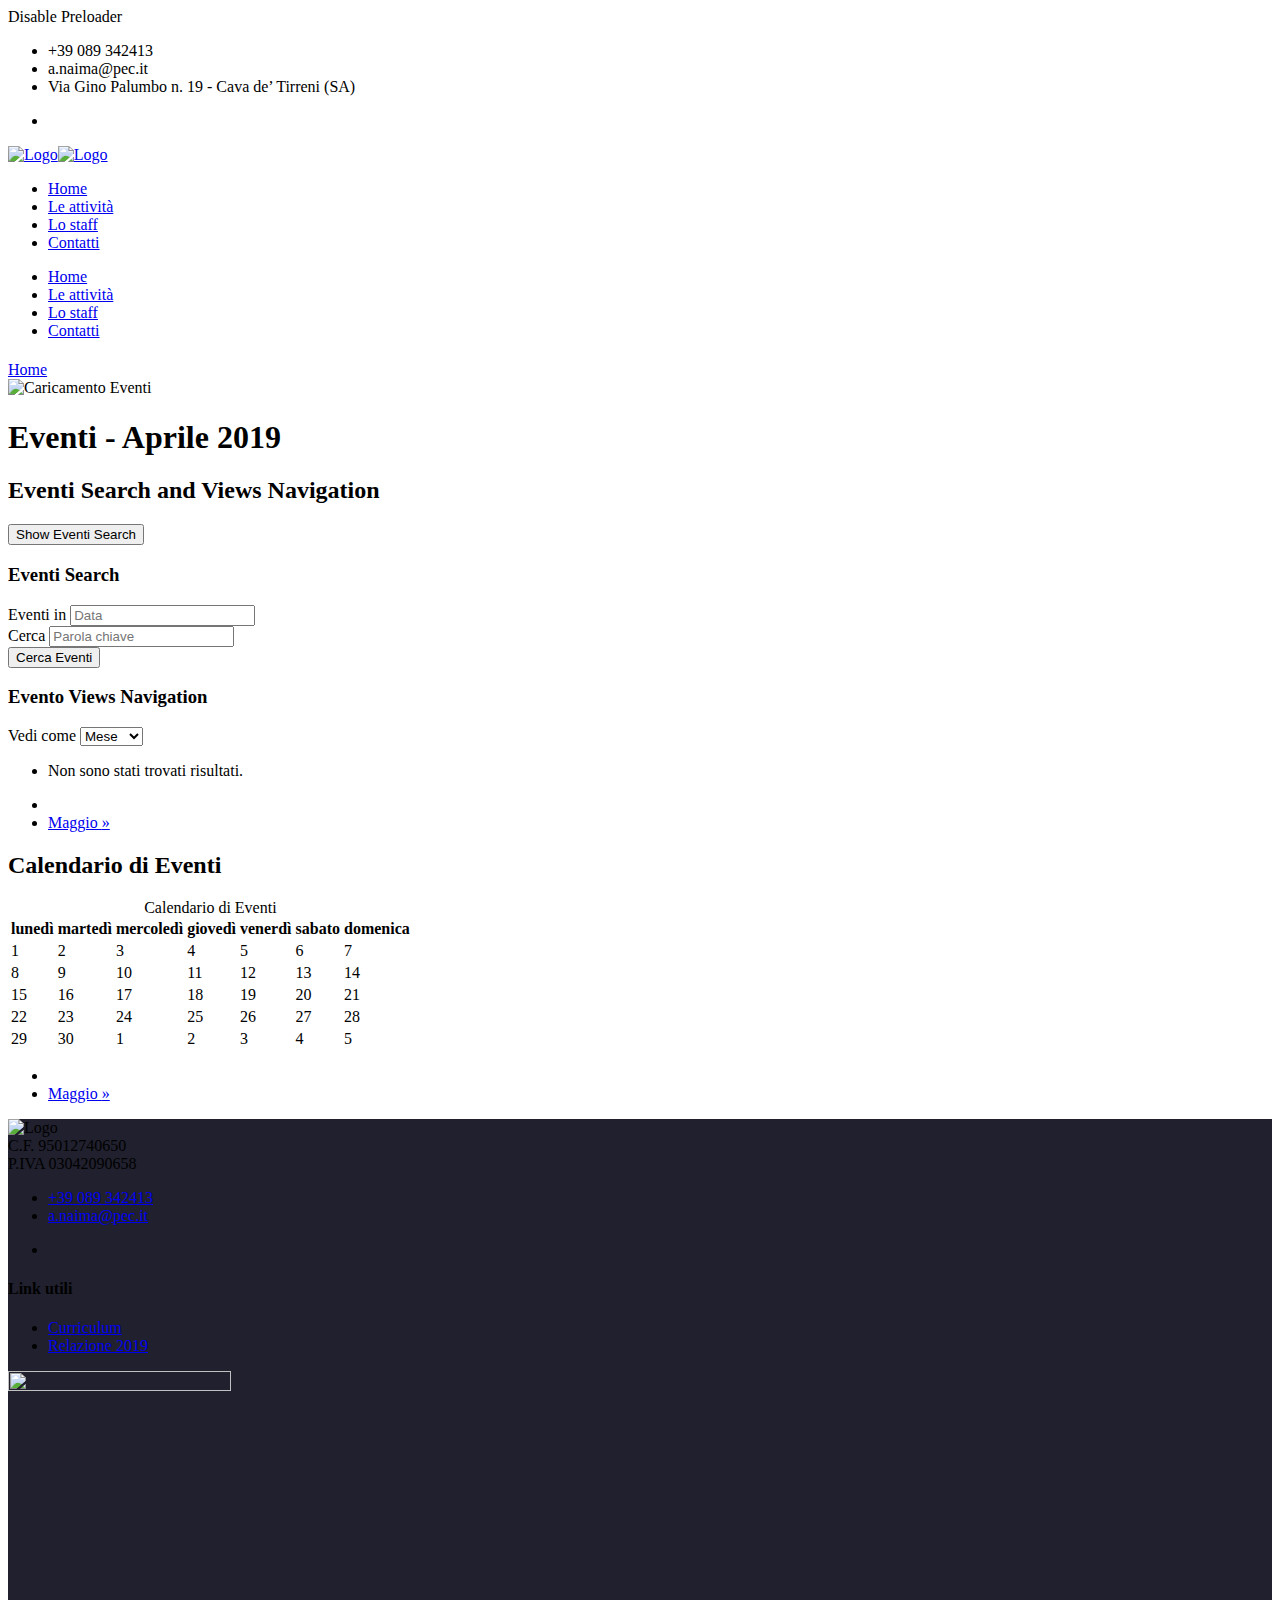
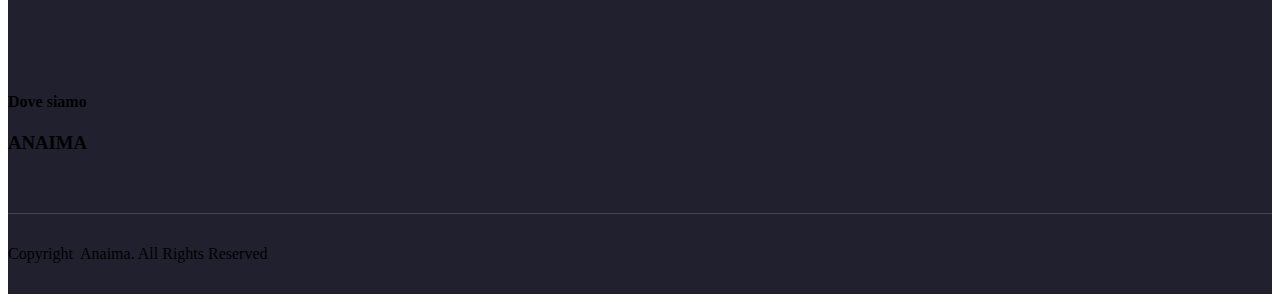
==== events/index.html @ ecd64023 "WP2Static CREATE events/index.html" ====
<!DOCTYPE html>
<html lang="it-IT" class="no-js"><head><meta charset="UTF-8"><title>Eventi – Aprile 2019 – Anaima</title><script type="application/javascript">var MascotCoreAjaxUrl = "http://anaima.it/wp-admin/admin-ajax.php"</script><meta name="viewport" content="width=device-width, initial-scale=1"><link href="http://anaima.it/wp-content/uploads/2018/04/logo-alpha.png" rel="shortcut icon"><link href="http://anaima.it/wp-content/uploads/2018/04/logo-alpha.png" rel="apple-touch-icon"><link href="http://anaima.it/wp-content/uploads/2018/04/logo-alpha.png" rel="apple-touch-icon" sizes="72x72"><link href="http://anaima.it/wp-content/uploads/2018/04/logo-alpha.png" rel="apple-touch-icon" sizes="114x114"><link href="http://anaima.it/wp-content/uploads/2018/04/logo-alpha.png" rel="apple-touch-icon" sizes="144x144"><link rel="dns-prefetch" href="http://anaima.it"><link rel="dns-prefetch" href="//fonts.googleapis.com"><link rel="dns-prefetch" href="//s.w.org"><link rel="stylesheet" id="tribe-accessibility-css-css" href="http://anaima.it/wp-content/plugins/the-events-calendar/common/src/resources/css/accessibility.min.css" type="text/css" media="all"><link rel="stylesheet" id="tribe-events-full-calendar-style-css" href="http://anaima.it/wp-content/plugins/the-events-calendar/src/resources/css/tribe-events-full.min.css" type="text/css" media="all"><link rel="stylesheet" id="tribe-events-custom-jquery-styles-css" href="http://anaima.it/wp-content/plugins/the-events-calendar/vendor/jquery/smoothness/jquery-ui-1.8.23.custom.css" type="text/css" media="all"><link rel="stylesheet" id="tribe-events-bootstrap-datepicker-css-css" href="http://anaima.it/wp-content/plugins/the-events-calendar/vendor/bootstrap-datepicker/css/bootstrap-datepicker.standalone.min.css" type="text/css" media="all"><link rel="stylesheet" id="tribe-events-calendar-style-css" href="http://anaima.it/wp-content/plugins/the-events-calendar/src/resources/css/tribe-events-theme.min.css" type="text/css" media="all"><link rel="stylesheet" id="tribe-events-calendar-full-mobile-style-css" href="http://anaima.it/wp-content/plugins/the-events-calendar/src/resources/css/tribe-events-full-mobile.min.css" type="text/css" media="only screen and (max-width: 768px)"><link rel="stylesheet" id="tribe-events-calendar-mobile-style-css" href="http://anaima.it/wp-content/plugins/the-events-calendar/src/resources/css/tribe-events-theme-mobile.min.css" type="text/css" media="only screen and (max-width: 768px)"><link rel="stylesheet" id="wp-block-library-css" href="http://anaima.it/wp-includes/css/dist/block-library/style.min.css" type="text/css" media="all"><link rel="stylesheet" id="rs-plugin-settings-css" href="http://anaima.it/wp-content/plugins/revslider/public/assets/css/settings.css" type="text/css" media="all"><style id="rs-plugin-settings-inline-css" type="text/css">
#rs-demo-id {}
</style><link rel="stylesheet" id="timetable_sf_style-css" href="http://anaima.it/wp-content/plugins/timetable/style/superfish.css" type="text/css" media="all"><link rel="stylesheet" id="timetable_gtip2_style-css" href="http://anaima.it/wp-content/plugins/timetable/style/jquery.qtip.css" type="text/css" media="all"><link rel="stylesheet" id="timetable_style-css" href="http://anaima.it/wp-content/plugins/timetable/style/style.css" type="text/css" media="all"><link rel="stylesheet" id="timetable_event_template-css" href="http://anaima.it/wp-content/plugins/timetable/style/event_template.css" type="text/css" media="all"><link rel="stylesheet" id="timetable_responsive_style-css" href="http://anaima.it/wp-content/plugins/timetable/style/responsive.css" type="text/css" media="all"><link rel="stylesheet" id="timetable_font_lato-css" href="//fonts.googleapis.com/css?family=Lato%3A400%2C700&ver=5.1.1" type="text/css" media="all"><link rel="stylesheet" id="parent-style-css" href="http://anaima.it/wp-content/themes/consulenza-wp/style.css" type="text/css" media="all"><link rel="stylesheet" id="child-style-css" href="http://anaima.it/wp-content/themes/consulenza-wp-child/style.css" type="text/css" media="all"><link rel="stylesheet" id="mediaelement-css" href="http://anaima.it/wp-includes/js/mediaelement/mediaelementplayer-legacy.min.css" type="text/css" media="all"><link rel="stylesheet" id="wp-mediaelement-css" href="http://anaima.it/wp-includes/js/mediaelement/wp-mediaelement.min.css" type="text/css" media="all"><link rel="stylesheet" id="bootstrap-css" href="http://anaima.it/wp-content/themes/consulenza-wp/assets/css/bootstrap.min.css" type="text/css" media="all"><link rel="stylesheet" id="animate-css" href="http://anaima.it/wp-content/themes/consulenza-wp/assets/css/animate.min.css" type="text/css" media="all"><link rel="stylesheet" id="font-awesome-css" href="http://anaima.it/wp-content/themes/consulenza-wp/assets/css/font-awesome.min.css" type="text/css" media="all"><link rel="stylesheet" id="font-awesome-animation-css" href="http://anaima.it/wp-content/themes/consulenza-wp/assets/css/font-awesome-animation.min.css" type="text/css" media="all"><link rel="stylesheet" id="pe-icon-7-stroke-css" href="http://anaima.it/wp-content/themes/consulenza-wp/assets/css/pe-icon-7-stroke.css" type="text/css" media="all"><link rel="stylesheet" id="icomoon-css" href="http://anaima.it/wp-content/themes/consulenza-wp/assets/fonts/icomoon/icomoon.css" type="text/css" media="all"><link rel="stylesheet" id="consulenza-google-fonts-css" href="//fonts.googleapis.com/css?family=Poppins%3A400%2C500%2C600%2C700%2C800%2C900%7CRoboto%3A400%2C500%2C700%2C900&subset=latin%2Clatin-ext&ver=5.1.1" type="text/css" media="all"><link rel="stylesheet" id="owl-carousel-css" href="http://anaima.it/wp-content/themes/consulenza-wp/assets/js/plugins/owl-carousel/assets/owl.carousel.min.css" type="text/css" media="all"><link rel="stylesheet" id="consulenza-style-main-css" href="http://anaima.it/wp-content/themes/consulenza-wp/assets/css/style-main.css" type="text/css" media="all"><link rel="stylesheet" id="consulenza-primary-theme-color-css" href="http://anaima.it/wp-content/themes/consulenza-wp/assets/css/colors/custom-theme-color.css" type="text/css" media="all"><link rel="stylesheet" id="consulenza-dynamic-style-css" href="http://anaima.it/wp-content/themes/consulenza-wp/assets/css/dynamic-style.css" type="text/css" media="all"><style id="consulenza-dynamic-style-inline-css" type="text/css">
.vc_custom_1546322205328{padding-bottom: 40px !important;background-color: #21202e !important;}.vc_custom_1543414500592{border-top-width: 1px !important;padding-top: 15px !important;padding-bottom: 15px !important;background-color: #21202e !important;border-top-color: #464551 !important;border-top-style: solid !important;}.vc_custom_1543412109478{padding-top: 0px !important;}.vc_custom_1543412119323{padding-top: 0px !important;}
</style><link rel="stylesheet" id="bsf-Defaults-css" href="http://anaima.it/wp-content/uploads/smile_fonts/Defaults/Defaults.css" type="text/css" media="all"><script type="text/javascript" src="http://anaima.it/wp-includes/js/jquery/jquery.js"></script><script type="text/javascript" src="http://anaima.it/wp-includes/js/jquery/jquery-migrate.min.js"></script><script type="text/javascript" src="http://anaima.it/wp-content/plugins/the-events-calendar/vendor/bootstrap-datepicker/js/bootstrap-datepicker.min.js"></script><script type="text/javascript" src="http://anaima.it/wp-content/plugins/the-events-calendar/vendor/jquery-resize/jquery.ba-resize.min.js"></script><script type="text/javascript" src="http://anaima.it/wp-content/plugins/the-events-calendar/vendor/jquery-placeholder/jquery.placeholder.min.js"></script><script type="text/javascript">
/* <![CDATA[ */
var tribe_js_config = {"permalink_settings":"\/%year%\/%monthnum%\/%day%\/%postname%\/","events_post_type":"tribe_events","events_base":"http:\/\/anaima.it\/events\/","debug":""};
/* ]]> */
</script><script type="text/javascript" src="http://anaima.it/wp-content/plugins/the-events-calendar/src/resources/js/tribe-events.min.js"></script><script type="text/javascript" src="http://anaima.it/wp-content/plugins/the-events-calendar/vendor/php-date-formatter/js/php-date-formatter.min.js"></script><script type="text/javascript" src="http://anaima.it/wp-content/plugins/the-events-calendar/common/vendor/momentjs/moment.min.js"></script><script type="text/javascript">
/* <![CDATA[ */
var tribe_dynamic_help_text = {"date_with_year":"Y-m-d","date_no_year":"Y-m-d","datepicker_format":"Y-m-d","datepicker_format_index":"","days":["domenica","luned\u00ec","marted\u00ec","mercoled\u00ec","gioved\u00ec","venerd\u00ec","sabato"],"daysShort":["Dom","Lun","Mar","Mer","Gio","Ven","Sab"],"months":["Gennaio","Febbraio","Marzo","Aprile","Maggio","Giugno","Luglio","Agosto","Settembre","Ottobre","Novembre","Dicembre"],"monthsShort":["Jan","Feb","Mar","Apr","Maggio","Jun","Jul","Aug","Sep","Oct","Nov","Dec"],"msgs":"[\"Questo evento \\u00e8 dalle ore %%starttime%% alle ore %%endtime%% del %%startdatewithyear%%.\",\"Questo evento inizia alle ore %%starttime%% del %%startdatewithyear%%.\",\"Questo evento \\u00e8 giornaliero del %%startdatewithyear%%.\",\"Questo evento inizia alle ore %%starttime%% del %%startdatenoyear%% e termina alle ore %%endtime%% del %%enddatewithyear%%\",\"Questo evento inizia alle ore %%starttime%% del %%startdatenoyear%% e termina il %%enddatewithyear%%\",\"Questo evento \\u00e8 giornaliero, inizia il %%startdatenoyear%% e termina il %%enddatewithyear%%.\"]"};
/* ]]> */
</script><script type="text/javascript" src="http://anaima.it/wp-content/plugins/the-events-calendar/src/resources/js/events-dynamic.min.js"></script><script type="text/javascript" src="http://anaima.it/wp-content/plugins/the-events-calendar/src/resources/js/tribe-events-bar.min.js"></script><script type="text/javascript">
/* <![CDATA[ */
var simpleLikes = {"ajaxurl":"http:\/\/anaima.it\/wp-admin\/admin-ajax.php","like":"Mi piace","unlike":"Non mi piace"};
/* ]]> */
</script><script type="text/javascript" src="http://anaima.it/wp-content/plugins/mascot-core-consulenza-wp//external-plugins/wp-post-like-system/js/simple-likes-public.js"></script><script type="text/javascript" src="http://anaima.it/wp-content/plugins/revslider/public/assets/js/jquery.themepunch.tools.min.js"></script><script type="text/javascript" src="http://anaima.it/wp-content/plugins/revslider/public/assets/js/jquery.themepunch.revolution.min.js"></script><script type="text/javascript" src="http://anaima.it/wp-content/plugins/revslider/public/assets/js/extensions/revolution.extension.actions.min.js"></script><script type="text/javascript" src="http://anaima.it/wp-content/plugins/revslider/public/assets/js/extensions/revolution.extension.carousel.min.js"></script><script type="text/javascript" src="http://anaima.it/wp-content/plugins/revslider/public/assets/js/extensions/revolution.extension.kenburn.min.js"></script><script type="text/javascript" src="http://anaima.it/wp-content/plugins/revslider/public/assets/js/extensions/revolution.extension.layeranimation.min.js"></script><script type="text/javascript" src="http://anaima.it/wp-content/plugins/revslider/public/assets/js/extensions/revolution.extension.migration.min.js"></script><script type="text/javascript" src="http://anaima.it/wp-content/plugins/revslider/public/assets/js/extensions/revolution.extension.navigation.min.js"></script><script type="text/javascript" src="http://anaima.it/wp-content/plugins/revslider/public/assets/js/extensions/revolution.extension.parallax.min.js"></script><script type="text/javascript" src="http://anaima.it/wp-content/plugins/revslider/public/assets/js/extensions/revolution.extension.slideanims.min.js"></script><script type="text/javascript" src="http://anaima.it/wp-content/plugins/revslider/public/assets/js/extensions/revolution.extension.video.min.js"></script><script type="text/javascript">
var mejsL10n = {"language":"it","strings":{"mejs.install-flash":"Stai usando un browser che non ha Flash player abilitato o installato. Attiva il tuo plugin Flash player o scarica l'ultima versione da https:\/\/get.adobe.com\/flashplayer\/","mejs.fullscreen-off":"Disattiva lo schermo intero","mejs.fullscreen-on":"Vai a tutto schermo","mejs.download-video":"Scarica il video","mejs.fullscreen":"Schermo intero","mejs.time-jump-forward":["Vai avanti di 1 secondo","Salta in avanti di %1 secondi"],"mejs.loop":"Attiva\/disattiva la riproduzione automatica","mejs.play":"Play","mejs.pause":"Pausa","mejs.close":"Chiudi","mejs.time-slider":"Time Slider","mejs.time-help-text":"Usa i tasti freccia sinistra\/destra per avanzare di un secondo, su\/gi\u00f9 per avanzare di 10 secondi.","mejs.time-skip-back":["Torna indietro di 1 secondo","Vai indietro di %1 secondi"],"mejs.captions-subtitles":"Didascalie\/Sottotitoli","mejs.captions-chapters":"Capitoli","mejs.none":"Nessuna","mejs.mute-toggle":"Cambia il muto","mejs.volume-help-text":"Usa i tasti freccia su\/gi\u00f9 per aumentare o diminuire il volume.","mejs.unmute":"Togli il muto","mejs.mute":"Muto","mejs.volume-slider":"Cursore del volume","mejs.video-player":"Video Player","mejs.audio-player":"Audio Player","mejs.ad-skip":"Salta pubblicit\u00e0","mejs.ad-skip-info":["Salta in 1 secondo","Salta in %1 secondi"],"mejs.source-chooser":"Scelta sorgente","mejs.stop":"Stop","mejs.speed-rate":"Velocit\u00e0 di riproduzione","mejs.live-broadcast":"Diretta streaming","mejs.afrikaans":"Afrikaans","mejs.albanian":"Albanese","mejs.arabic":"Arabo","mejs.belarusian":"Bielorusso","mejs.bulgarian":"Bulgaro","mejs.catalan":"Catalano","mejs.chinese":"Cinese","mejs.chinese-simplified":"Cinese (semplificato)","mejs.chinese-traditional":"Cinese (tradizionale)","mejs.croatian":"Croato","mejs.czech":"Ceco","mejs.danish":"Danese","mejs.dutch":"Olandese","mejs.english":"Inglese","mejs.estonian":"Estone","mejs.filipino":"Filippino","mejs.finnish":"Finlandese","mejs.french":"Francese","mejs.galician":"Galician","mejs.german":"Tedesco","mejs.greek":"Greco","mejs.haitian-creole":"Haitian Creole","mejs.hebrew":"Ebraico","mejs.hindi":"Hindi","mejs.hungarian":"Ungherese","mejs.icelandic":"Icelandic","mejs.indonesian":"Indonesiano","mejs.irish":"Irish","mejs.italian":"Italiano","mejs.japanese":"Giapponese","mejs.korean":"Coreano","mejs.latvian":"Lettone","mejs.lithuanian":"Lituano","mejs.macedonian":"Macedone","mejs.malay":"Malese","mejs.maltese":"Maltese","mejs.norwegian":"Norvegese","mejs.persian":"Persiano","mejs.polish":"Polacco","mejs.portuguese":"Portoghese","mejs.romanian":"Romeno","mejs.russian":"Russo","mejs.serbian":"Serbo","mejs.slovak":"Slovak","mejs.slovenian":"Sloveno","mejs.spanish":"Spagnolo","mejs.swahili":"Swahili","mejs.swedish":"Svedese","mejs.tagalog":"Tagalog","mejs.thai":"Thailandese","mejs.turkish":"Turco","mejs.ukrainian":"Ucraino","mejs.vietnamese":"Vietnamita","mejs.welsh":"Gallese","mejs.yiddish":"Yiddish"}};
</script><script type="text/javascript" src="http://anaima.it/wp-includes/js/mediaelement/mediaelement-and-player.min.js"></script><script type="text/javascript" src="http://anaima.it/wp-includes/js/mediaelement/mediaelement-migrate.min.js"></script><script type="text/javascript">
/* <![CDATA[ */
var _wpmejsSettings = {"pluginPath":"\/wp-includes\/js\/mediaelement\/","classPrefix":"mejs-","stretching":"responsive"};
/* ]]> */
</script><meta name="tec-api-version" content="v1"><meta name="tec-api-origin" content="http://anaima.it"><link rel="https://theeventscalendar.com/" href="http://anaima.it/wp-json/tribe/events/v1/"><style type="text/css">.recentcomments a{display:inline !important;padding:0 !important;margin:0 !important;}</style><script type="text/javascript">function setREVStartSize(e){									
						try{ e.c=jQuery(e.c);var i=jQuery(window).width(),t=9999,r=0,n=0,l=0,f=0,s=0,h=0;
							if(e.responsiveLevels&&(jQuery.each(e.responsiveLevels,function(e,f){f>i&&(t=r=f,l=e),i>f&&f>r&&(r=f,n=e)}),t>r&&(l=n)),f=e.gridheight[l]||e.gridheight[0]||e.gridheight,s=e.gridwidth[l]||e.gridwidth[0]||e.gridwidth,h=i/s,h=h>1?1:h,f=Math.round(h*f),"fullscreen"==e.sliderLayout){var u=(e.c.width(),jQuery(window).height());if(void 0!=e.fullScreenOffsetContainer){var c=e.fullScreenOffsetContainer.split(",");if (c) jQuery.each(c,function(e,i){u=jQuery(i).length>0?u-jQuery(i).outerHeight(!0):u}),e.fullScreenOffset.split("%").length>1&&void 0!=e.fullScreenOffset&&e.fullScreenOffset.length>0?u-=jQuery(window).height()*parseInt(e.fullScreenOffset,0)/100:void 0!=e.fullScreenOffset&&e.fullScreenOffset.length>0&&(u-=parseInt(e.fullScreenOffset,0))}f=u}else void 0!=e.minHeight&&f<e.minHeight&&(f=e.minHeight);e.c.closest(".rev_slider_wrapper").css({height:f})					
						}catch(d){console.log("Failure at Presize of Slider:"+d)}						
					};</script><noscript><style type="text/css"> .wpb_animate_when_almost_visible { opacity: 1; }</style></noscript></head><body class="archive post-type-archive post-type-archive-tribe_events tribe-no-js tribe-filter-live tm_wpb_vc_js_status_false tm-enable-navbar-scrolltofixed tm-enable-navbar-always-visible-on-scroll wpb-js-composer js-comp-ver-5.7 vc_responsive events-gridview events-archive tribe-events-style-full tribe-events-style-theme tribe-theme-parent-consulenza-wp tribe-theme-child-consulenza-wp-child page-template-page-php singular">
<div id="wrapper">
		
	
	<div id="preloader">
			<div id="spinner">
		
<div class="preloader-dot-loading">
  <div class="cssload-loading"><i></i><i></i><i></i><i></i></div>
</div>	</div>

			<div id="disable-preloader" class="btn btn-gray btn-sm">Disable Preloader</div>
					</div>
					
		<header id="header" class="header header-layout-type-header-2rows"><div class="header-top  ">
		<div class="container">
			<div class="row">
			
		<div class="col-xl-auto header-top-left align-self-center text-center text-xl-left">
				<ul class="element contact-info"><li class="contact-phone"><i class="fa fa-phone font-icon sm-display-block"></i> +39 089 342413</li>
					
<li class="contact-email"><i class="fa fa-envelope-o font-icon sm-display-block"></i> a.naima@pec.it</li>
					
<li class="contact-address"><i class="fa fa-map-o font-icon sm-display-block"></i> Via Gino Palumbo n. 19 - Cava de’ Tirreni (SA)</li>
			</ul></div>
		<div class="col-xl-auto ml-xl-auto header-top-right align-self-center text-center text-xl-right">
			<ul class="element styled-icons icon-gray icon-circled icon-xs"><li><a class="styled-icons-item" href="https://www.facebook.com/pg/assanaima" target="_blank"><i class="fa fa-facebook"></i></a></li>
		
</ul><div class="element">
</div>		</div>			</div>
		</div>
	</div>
	
			<div class="header-nav">
		<div class="header-nav-wrapper navbar-scrolltofixed green">
			<div class="menuzord-container header-nav-container green ">
				<div class="container position-relative">
					<div class="row">
						<div class="col">
														<div class="row header-nav-col-row">
								<div class="col-xs-auto align-self-center">
									
			<a class="menuzord-brand site-brand" href="http://anaima.it/">
														<img class="logo-default logo-1x" src="http://anaima.it/wp-content/uploads/2018/04/logo-alpha.png" alt="Logo"><img class="logo-default logo-2x retina" src="http://anaima.it/wp-content/uploads/2018/04/logo-alpha.png" alt="Logo"></a>								</div>
								<div class="col-xs-auto ml-auto pr-0 align-self-center">
									<nav id="top-primary-nav" class="menuzord green" data-effect="fade" data-animation="none" data-align="right"><ul id="main-nav" class="menuzord-menu"><li id="menu-item-2016" class="menu-item menu-item-type-post_type menu-item-object-page menu-item-home menu-item-2016"><a title="Home" class="menu-item-link" href="http://anaima.it/"><span>Home</span></a></li>
<li id="menu-item-2461" class="menu-item menu-item-type-custom menu-item-object-custom menu-item-2461"><a title="Le attività" class="menu-item-link" href="#activity"><span>Le attività</span></a></li>
<li id="menu-item-2474" class="menu-item menu-item-type-custom menu-item-object-custom menu-item-2474"><a title="Lo staff" class="menu-item-link" href="#the-team"><span>Lo staff</span></a></li>
<li id="menu-item-2476" class="menu-item menu-item-type-custom menu-item-object-custom menu-item-2476"><a title="Contatti" class="menu-item-link" href="#footer"><span>Contatti</span></a></li>
</ul></nav></div>
								<div class="col-xs-auto pl-0 align-self-center">
									<ul class="list-inline nav-side-icon-list"></ul></div>
							</div>
							<div class="row d-block d-xl-none">
								<div class="col-12">
									<nav id="top-primary-nav-clone" class="menuzord d-block d-xl-none green" data-effect="fade" data-animation="none" data-align="right"><ul id="main-nav-clone" class="menuzord-menu"><li class="menu-item menu-item-type-post_type menu-item-object-page menu-item-home menu-item-2016"><a title="Home" class="menu-item-link" href="http://anaima.it/"><span>Home</span></a></li>
<li class="menu-item menu-item-type-custom menu-item-object-custom menu-item-2461"><a title="Le attività" class="menu-item-link" href="#activity"><span>Le attività</span></a></li>
<li class="menu-item menu-item-type-custom menu-item-object-custom menu-item-2474"><a title="Lo staff" class="menu-item-link" href="#the-team"><span>Lo staff</span></a></li>
<li class="menu-item menu-item-type-custom menu-item-object-custom menu-item-2476"><a title="Contatti" class="menu-item-link" href="#footer"><span>Contatti</span></a></li>
</ul></nav></div>
							</div>
													</div>
					</div>
				</div>
			</div>
		</div>
	</div>
		
			</header><div class="top-sliders-container">
		
				
			</div>
		
		<div class="main-content">
		

<section class="page-title tm-page-title text-center text-default layer-overlay overlay-dark-8 page-title-standard" style=" "><div class="container padding-medium">
				<div class="row">
  <div class="col-md-12 sm-text-center title-content">
		
	<h1 class="title" style=""></h1>

		<nav role="navigation" aria-label="Breadcrumbs" class="breadcrumb-trail breadcrumbs"><div class="breadcrumbs"><span itemscope itemtype="http://schema.org/ListItem" class="trail-item trail-begin"><a href="http://anaima.it" rel="home"><span>Home</span></a></span> <span><i class="fa fa-angle-right"></i></span> <span itemscope itemtype="http://schema.org/ListItem" class="trail-item trail-end active"><span></span></span></div></nav></div>
</div>			</div>
</section><section><div class="container">
		
		<div class="row">
  <div class="col-md-12 main-content-area">
		<div id="page-0" class="post-0 page type-page status-draft hentry">
	<div class="entry-content">
		<div class="page-content">
									<div id="tribe-events" class="tribe-no-js" data-live_ajax="1" data-datepicker_format="" data-category="" data-featured=""><div class="tribe-events-before-html"></div><span class="tribe-events-ajax-loading"><img class="tribe-events-spinner-medium" src="http://anaima.it/wp-content/plugins/the-events-calendar/src/resources/images/tribe-loading.gif" alt="Caricamento Eventi"></span><div id="tribe-events-content-wrapper" class="tribe-clearfix"><input type="hidden" id="tribe-events-list-hash" value=""><div class="tribe-events-title-bar">

	
		<h1 class="tribe-events-page-title">Eventi - Aprile 2019</h1>
	
</div>


<div id="tribe-events-bar">

	<h2 class="tribe-events-visuallyhidden">Eventi Search and Views Navigation</h2>

	<form id="tribe-bar-form" class="tribe-clearfix tribe-events-bar--has-filters tribe-events-bar--has-views" name="tribe-bar-form" method="post" action="http://anaima.it/events?post_type=tribe_events&eventDisplay=default">

					<div id="tribe-bar-filters-wrap">

				<button id="tribe-bar-collapse-toggle" aria-expanded="false" type="button" aria-controls="tribe-bar-filters" data-label-hidden="Show Eventi Search" data-label-shown="Hide Eventi Search">
					<span class="tribe-bar-toggle-text">
						Show Eventi Search					</span>
					<span class="tribe-bar-toggle-arrow"></span>
				</button>

				<div id="tribe-bar-filters" class="tribe-bar-filters" aria-hidden="true">
					<div class="tribe-bar-filters-inner tribe-clearfix">
						<h3 class="tribe-events-visuallyhidden">Eventi Search</h3>
													<div class="tribe-bar-date-filter">
								<label class="label-tribe-bar-date" for="tribe-bar-date">Eventi in</label>
								<input type="text" name="tribe-bar-date" style="position: relative;" id="tribe-bar-date" aria-label="Search for Eventi by month. Please use the format 4 digit year hyphen 2 digit month." value="" placeholder="Data"><input type="hidden" name="tribe-bar-date-day" id="tribe-bar-date-day" class="tribe-no-param" value=""></div>
													<div class="tribe-bar-search-filter">
								<label class="label-tribe-bar-search" for="tribe-bar-search">Cerca</label>
								<input type="text" name="tribe-bar-search" id="tribe-bar-search" aria-label="Search for Eventi by Keyword." value="" placeholder="Parola chiave"></div>
												<div class="tribe-bar-submit">
							<input class="tribe-events-button tribe-no-param" type="submit" name="submit-bar" aria-label="Submit Eventi search" value="Cerca Eventi"></div>
					</div>
				</div>
			</div>

		
					<div id="tribe-bar-views" class="tribe-bar-views">
				<div class="tribe-bar-views-inner tribe-clearfix">
					<h3 class="tribe-events-visuallyhidden">Evento Views Navigation</h3>
					<label id="tribe-bar-views-label" aria-label="Visualizza come Eventi">
						Vedi come					</label>
					<select class="tribe-bar-views-select tribe-no-param" name="tribe-bar-view" aria-label="Visualizza come Eventi"><option value="http://anaima.it/events/elenco/" data-view="list">Elenco</option><option value="http://anaima.it/events/mese/" data-view="month" selected>Mese</option><option value="http://anaima.it/events/oggi/" data-view="day">Giorno</option></select></div>
			</div>
		
	</form>

</div>

<div id="tribe-events-content" class="tribe-events-month">

	
	<div class="tribe-events-notices"><ul><li>Non sono stati trovati risultati.</li></ul></div>
	
		<div id="tribe-events-header" data-title="Eventi – Aprile 2019 – Anaima" data-viewtitle="Eventi - Aprile 2019" data-view="month" data-date="2019-04" data-baseurl="http://anaima.it/events/mese/">

		
		

<nav class="tribe-events-nav-pagination" aria-label="Navigazione per mese del calendario"><ul class="tribe-events-sub-nav"><li class="tribe-events-nav-previous">
					</li>
		
		<li class="tribe-events-nav-next">
			<a data-month="2019-05" href="http://anaima.it/events/2019-05/" rel="next">Maggio <span>»</span></a>		</li>
		
	</ul></nav></div>
	
	
	
	


	<h2 class="tribe-events-visuallyhidden">Calendario di Eventi</h2>

	<table class="tribe-events-calendar"><caption class="tribe-events-visuallyhidden">Calendario di Eventi</caption>
		<thead><tr><th id="tribe-events-lunedì" title="lunedì" data-day-abbr="Lun">lunedì</th>
							<th id="tribe-events-martedì" title="martedì" data-day-abbr="Mar">martedì</th>
							<th id="tribe-events-mercoledì" title="mercoledì" data-day-abbr="Mer">mercoledì</th>
							<th id="tribe-events-giovedì" title="giovedì" data-day-abbr="Gio">giovedì</th>
							<th id="tribe-events-venerdì" title="venerdì" data-day-abbr="Ven">venerdì</th>
							<th id="tribe-events-sabato" title="sabato" data-day-abbr="Sab">sabato</th>
							<th id="tribe-events-domenica" title="domenica" data-day-abbr="Dom">domenica</th>
					</tr></thead><tbody><tr><td class="tribe-events-thismonth tribe-events-past mobile-trigger tribe-event-day-01" data-day="2019-04-01" data-tribejson='{"i18n":{"find_out_more":"Ulteriori informazioni \u00bb","for_date":"Eventi di"},"date_name":"Aprile 1"}'>
				

<div id="tribe-events-daynum-1-0">

			1	
</div>




			</td>
						
			
			<td class="tribe-events-thismonth tribe-events-past mobile-trigger tribe-event-day-02" data-day="2019-04-02" data-tribejson='{"i18n":{"find_out_more":"Ulteriori informazioni \u00bb","for_date":"Eventi di"},"date_name":"Aprile 2"}'>
				

<div id="tribe-events-daynum-2-0">

			2	
</div>




			</td>
						
			
			<td class="tribe-events-thismonth tribe-events-past mobile-trigger tribe-event-day-03" data-day="2019-04-03" data-tribejson='{"i18n":{"find_out_more":"Ulteriori informazioni \u00bb","for_date":"Eventi di"},"date_name":"Aprile 3"}'>
				

<div id="tribe-events-daynum-3-0">

			3	
</div>




			</td>
						
			
			<td class="tribe-events-thismonth tribe-events-past mobile-trigger tribe-event-day-04" data-day="2019-04-04" data-tribejson='{"i18n":{"find_out_more":"Ulteriori informazioni \u00bb","for_date":"Eventi di"},"date_name":"Aprile 4"}'>
				

<div id="tribe-events-daynum-4-0">

			4	
</div>




			</td>
						
			
			<td class="tribe-events-thismonth tribe-events-past mobile-trigger tribe-event-day-05 tribe-events-right" data-day="2019-04-05" data-tribejson='{"i18n":{"find_out_more":"Ulteriori informazioni \u00bb","for_date":"Eventi di"},"date_name":"Aprile 5"}'>
				

<div id="tribe-events-daynum-5-0">

			5	
</div>




			</td>
						
			
			<td class="tribe-events-thismonth tribe-events-past mobile-trigger tribe-event-day-06 tribe-events-right" data-day="2019-04-06" data-tribejson='{"i18n":{"find_out_more":"Ulteriori informazioni \u00bb","for_date":"Eventi di"},"date_name":"Aprile 6"}'>
				

<div id="tribe-events-daynum-6-0">

			6	
</div>




			</td>
						
			
			<td class="tribe-events-thismonth tribe-events-past mobile-trigger tribe-event-day-07 tribe-events-right" data-day="2019-04-07" data-tribejson='{"i18n":{"find_out_more":"Ulteriori informazioni \u00bb","for_date":"Eventi di"},"date_name":"Aprile 7"}'>
				

<div id="tribe-events-daynum-7-0">

			7	
</div>




			</td>
								</tr><tr><td class="tribe-events-thismonth tribe-events-past mobile-trigger tribe-event-day-08" data-day="2019-04-08" data-tribejson='{"i18n":{"find_out_more":"Ulteriori informazioni \u00bb","for_date":"Eventi di"},"date_name":"Aprile 8"}'>
				

<div id="tribe-events-daynum-8-0">

			8	
</div>




			</td>
						
			
			<td class="tribe-events-thismonth tribe-events-past mobile-trigger tribe-event-day-09" data-day="2019-04-09" data-tribejson='{"i18n":{"find_out_more":"Ulteriori informazioni \u00bb","for_date":"Eventi di"},"date_name":"Aprile 9"}'>
				

<div id="tribe-events-daynum-9-0">

			9	
</div>




			</td>
						
			
			<td class="tribe-events-thismonth tribe-events-past mobile-trigger tribe-event-day-10" data-day="2019-04-10" data-tribejson='{"i18n":{"find_out_more":"Ulteriori informazioni \u00bb","for_date":"Eventi di"},"date_name":"Aprile 10"}'>
				

<div id="tribe-events-daynum-10-0">

			10	
</div>




			</td>
						
			
			<td class="tribe-events-thismonth tribe-events-past mobile-trigger tribe-event-day-11" data-day="2019-04-11" data-tribejson='{"i18n":{"find_out_more":"Ulteriori informazioni \u00bb","for_date":"Eventi di"},"date_name":"Aprile 11"}'>
				

<div id="tribe-events-daynum-11-0">

			11	
</div>




			</td>
						
			
			<td class="tribe-events-thismonth tribe-events-past mobile-trigger tribe-event-day-12 tribe-events-right" data-day="2019-04-12" data-tribejson='{"i18n":{"find_out_more":"Ulteriori informazioni \u00bb","for_date":"Eventi di"},"date_name":"Aprile 12"}'>
				

<div id="tribe-events-daynum-12-0">

			12	
</div>




			</td>
						
			
			<td class="tribe-events-thismonth tribe-events-past mobile-trigger tribe-event-day-13 tribe-events-right" data-day="2019-04-13" data-tribejson='{"i18n":{"find_out_more":"Ulteriori informazioni \u00bb","for_date":"Eventi di"},"date_name":"Aprile 13"}'>
				

<div id="tribe-events-daynum-13-0">

			13	
</div>




			</td>
						
			
			<td class="tribe-events-thismonth tribe-events-past mobile-trigger tribe-event-day-14 tribe-events-right" data-day="2019-04-14" data-tribejson='{"i18n":{"find_out_more":"Ulteriori informazioni \u00bb","for_date":"Eventi di"},"date_name":"Aprile 14"}'>
				

<div id="tribe-events-daynum-14-0">

			14	
</div>




			</td>
								</tr><tr><td class="tribe-events-thismonth tribe-events-past mobile-trigger tribe-event-day-15" data-day="2019-04-15" data-tribejson='{"i18n":{"find_out_more":"Ulteriori informazioni \u00bb","for_date":"Eventi di"},"date_name":"Aprile 15"}'>
				

<div id="tribe-events-daynum-15-0">

			15	
</div>




			</td>
						
			
			<td class="tribe-events-thismonth tribe-events-past mobile-trigger tribe-event-day-16" data-day="2019-04-16" data-tribejson='{"i18n":{"find_out_more":"Ulteriori informazioni \u00bb","for_date":"Eventi di"},"date_name":"Aprile 16"}'>
				

<div id="tribe-events-daynum-16-0">

			16	
</div>




			</td>
						
			
			<td class="tribe-events-thismonth tribe-events-past mobile-trigger tribe-event-day-17" data-day="2019-04-17" data-tribejson='{"i18n":{"find_out_more":"Ulteriori informazioni \u00bb","for_date":"Eventi di"},"date_name":"Aprile 17"}'>
				

<div id="tribe-events-daynum-17-0">

			17	
</div>




			</td>
						
			
			<td class="tribe-events-thismonth tribe-events-past mobile-trigger tribe-event-day-18" data-day="2019-04-18" data-tribejson='{"i18n":{"find_out_more":"Ulteriori informazioni \u00bb","for_date":"Eventi di"},"date_name":"Aprile 18"}'>
				

<div id="tribe-events-daynum-18-0">

			18	
</div>




			</td>
						
			
			<td class="tribe-events-thismonth tribe-events-past mobile-trigger tribe-event-day-19 tribe-events-right" data-day="2019-04-19" data-tribejson='{"i18n":{"find_out_more":"Ulteriori informazioni \u00bb","for_date":"Eventi di"},"date_name":"Aprile 19"}'>
				

<div id="tribe-events-daynum-19-0">

			19	
</div>




			</td>
						
			
			<td class="tribe-events-thismonth tribe-events-past mobile-trigger tribe-event-day-20 tribe-events-right" data-day="2019-04-20" data-tribejson='{"i18n":{"find_out_more":"Ulteriori informazioni \u00bb","for_date":"Eventi di"},"date_name":"Aprile 20"}'>
				

<div id="tribe-events-daynum-20-0">

			20	
</div>




			</td>
						
			
			<td class="tribe-events-thismonth tribe-events-past mobile-trigger tribe-event-day-21 tribe-events-right" data-day="2019-04-21" data-tribejson='{"i18n":{"find_out_more":"Ulteriori informazioni \u00bb","for_date":"Eventi di"},"date_name":"Aprile 21"}'>
				

<div id="tribe-events-daynum-21-0">

			21	
</div>




			</td>
								</tr><tr><td class="tribe-events-thismonth tribe-events-past mobile-trigger tribe-event-day-22" data-day="2019-04-22" data-tribejson='{"i18n":{"find_out_more":"Ulteriori informazioni \u00bb","for_date":"Eventi di"},"date_name":"Aprile 22"}'>
				

<div id="tribe-events-daynum-22-0">

			22	
</div>




			</td>
						
			
			<td class="tribe-events-thismonth tribe-events-past mobile-trigger tribe-event-day-23" data-day="2019-04-23" data-tribejson='{"i18n":{"find_out_more":"Ulteriori informazioni \u00bb","for_date":"Eventi di"},"date_name":"Aprile 23"}'>
				

<div id="tribe-events-daynum-23-0">

			23	
</div>




			</td>
						
			
			<td class="tribe-events-thismonth tribe-events-past mobile-trigger tribe-event-day-24" data-day="2019-04-24" data-tribejson='{"i18n":{"find_out_more":"Ulteriori informazioni \u00bb","for_date":"Eventi di"},"date_name":"Aprile 24"}'>
				

<div id="tribe-events-daynum-24-0">

			24	
</div>




			</td>
						
			
			<td class="tribe-events-thismonth tribe-events-past mobile-trigger tribe-event-day-25" data-day="2019-04-25" data-tribejson='{"i18n":{"find_out_more":"Ulteriori informazioni \u00bb","for_date":"Eventi di"},"date_name":"Aprile 25"}'>
				

<div id="tribe-events-daynum-25-0">

			25	
</div>




			</td>
						
			
			<td class="tribe-events-thismonth tribe-events-past mobile-trigger tribe-event-day-26 tribe-events-right" data-day="2019-04-26" data-tribejson='{"i18n":{"find_out_more":"Ulteriori informazioni \u00bb","for_date":"Eventi di"},"date_name":"Aprile 26"}'>
				

<div id="tribe-events-daynum-26-0">

			26	
</div>




			</td>
						
			
			<td class="tribe-events-thismonth tribe-events-past mobile-trigger tribe-event-day-27 tribe-events-right" data-day="2019-04-27" data-tribejson='{"i18n":{"find_out_more":"Ulteriori informazioni \u00bb","for_date":"Eventi di"},"date_name":"Aprile 27"}'>
				

<div id="tribe-events-daynum-27-0">

			27	
</div>




			</td>
						
			
			<td class="tribe-events-thismonth tribe-events-past mobile-trigger tribe-event-day-28 tribe-events-right" data-day="2019-04-28" data-tribejson='{"i18n":{"find_out_more":"Ulteriori informazioni \u00bb","for_date":"Eventi di"},"date_name":"Aprile 28"}'>
				

<div id="tribe-events-daynum-28-0">

			28	
</div>




			</td>
								</tr><tr><td class="tribe-events-thismonth tribe-events-present mobile-trigger tribe-event-day-29" data-day="2019-04-29" data-tribejson='{"i18n":{"find_out_more":"Ulteriori informazioni \u00bb","for_date":"Eventi di"},"date_name":"Aprile 29"}'>
				

<div id="tribe-events-daynum-29-0">

			29	
</div>




			</td>
						
			
			<td class="tribe-events-thismonth tribe-events-future mobile-trigger tribe-event-day-30" data-day="2019-04-30" data-tribejson='{"i18n":{"find_out_more":"Ulteriori informazioni \u00bb","for_date":"Eventi di"},"date_name":"Aprile 30"}'>
				

<div id="tribe-events-daynum-30-0">

			30	
</div>




			</td>
						
			
			<td class="tribe-events-othermonth tribe-events-future mobile-trigger tribe-event-day-01" data-day="2019-05-01" data-tribejson='{"i18n":{"find_out_more":"Ulteriori informazioni \u00bb","for_date":"Eventi di"},"date_name":"Maggio 1"}'>
				

<div id="tribe-events-daynum-1-1">

			1	
</div>




			</td>
						
			
			<td class="tribe-events-othermonth tribe-events-future mobile-trigger tribe-event-day-02" data-day="2019-05-02" data-tribejson='{"i18n":{"find_out_more":"Ulteriori informazioni \u00bb","for_date":"Eventi di"},"date_name":"Maggio 2"}'>
				

<div id="tribe-events-daynum-2-1">

			2	
</div>




			</td>
						
			
			<td class="tribe-events-othermonth tribe-events-future mobile-trigger tribe-event-day-03 tribe-events-right" data-day="2019-05-03" data-tribejson='{"i18n":{"find_out_more":"Ulteriori informazioni \u00bb","for_date":"Eventi di"},"date_name":"Maggio 3"}'>
				

<div id="tribe-events-daynum-3-1">

			3	
</div>




			</td>
						
			
			<td class="tribe-events-othermonth tribe-events-future mobile-trigger tribe-event-day-04 tribe-events-right" data-day="2019-05-04" data-tribejson='{"i18n":{"find_out_more":"Ulteriori informazioni \u00bb","for_date":"Eventi di"},"date_name":"Maggio 4"}'>
				

<div id="tribe-events-daynum-4-1">

			4	
</div>




			</td>
						
			
			<td class="tribe-events-othermonth tribe-events-future mobile-trigger tribe-event-day-05 tribe-events-right" data-day="2019-05-05" data-tribejson='{"i18n":{"find_out_more":"Ulteriori informazioni \u00bb","for_date":"Eventi di"},"date_name":"Maggio 5"}'>
				

<div id="tribe-events-daynum-5-1">

			5	
</div>




			</td>
					</tr></tbody></table><div id="tribe-events-footer">

		
				

<nav class="tribe-events-nav-pagination" aria-label="Navigazione per mese del calendario"><ul class="tribe-events-sub-nav"><li class="tribe-events-nav-previous">
					</li>
		
		<li class="tribe-events-nav-next">
			<a data-month="2019-05" href="http://anaima.it/events/2019-05/" rel="next">Maggio <span>»</span></a>		</li>
		
	</ul></nav></div>
	
	
	
<script type="text/html" id="tribe_tmpl_month_mobile_day_header">
	<div class="tribe-mobile-day" data-day="[[=date]]">[[ if(has_events) { ]]
		<h3 class="tribe-mobile-day-heading">[[=i18n.for_date]] <span>[[=raw date_name]]<\/span><\/h3>[[ } ]]
	<\/div>
</script><script type="text/html" id="tribe_tmpl_month_mobile">
	<div class="tribe-events-mobile tribe-clearfix tribe-events-mobile-event-[[=eventId]][[ if(categoryClasses.length) { ]] [[= categoryClasses]][[ } ]]">
		<h4 class="summary">
			<a class="url" href="[[=permalink]]" title="[[=title]]" rel="bookmark">[[=raw title]]<\/a>
		<\/h4>

		<div class="tribe-events-event-body">
			<div class="tribe-events-event-schedule-details">
				<span class="tribe-event-date-start">[[=dateDisplay]] <\/span>
			<\/div>
			[[ if(imageSrc.length) { ]]
			<div class="tribe-events-event-image">
				<a href="[[=permalink]]" title="[[=title]]">
					<img src="[[=imageSrc]]" alt="[[=title]]" title="[[=title]]">
				<\/a>
			<\/div>
			[[ } ]]
			[[ if(excerpt.length) { ]]
			<div class="tribe-event-description"> [[=raw excerpt]] <\/div>
			[[ } ]]
			<a href="[[=permalink]]" class="tribe-events-read-more" rel="bookmark">[[=i18n.find_out_more]]<\/a>
		<\/div>
	<\/div>
</script><script type="text/html" id="tribe_tmpl_tooltip">
	<div id="tribe-events-tooltip-[[=eventId]]" class="tribe-events-tooltip">
		<h3 class="entry-title summary">[[=raw title]]<\/h3>

		<div class="tribe-events-event-body">
			<div class="tribe-event-duration">
				<abbr class="tribe-events-abbr tribe-event-date-start">[[=dateDisplay]] <\/abbr>
			<\/div>
			[[ if(imageTooltipSrc.length) { ]]
			<div class="tribe-events-event-thumb">
				<img src="[[=imageTooltipSrc]]" alt="[[=title]]" \/>
			<\/div>
			[[ } ]]
			[[ if(excerpt.length) { ]]
			<div class="tribe-event-description">[[=raw excerpt]]<\/div>
			[[ } ]]
			<span class="tribe-events-arrow"><\/span>
		<\/div>
	<\/div>
</script><script type="text/html" id="tribe_tmpl_tooltip_featured">
	<div id="tribe-events-tooltip-[[=eventId]]" class="tribe-events-tooltip tribe-event-featured">
		[[ if(imageTooltipSrc.length) { ]]
			<div class="tribe-events-event-thumb">
				<img src="[[=imageTooltipSrc]]" alt="[[=title]]" \/>
			<\/div>
		[[ } ]]

		<h3 class="entry-title summary">[[=raw title]]<\/h3>

		<div class="tribe-events-event-body">
			<div class="tribe-event-duration">
				<abbr class="tribe-events-abbr tribe-event-date-start">[[=dateDisplay]] <\/abbr>
			<\/div>

			[[ if(excerpt.length) { ]]
			<div class="tribe-event-description">[[=raw excerpt]]<\/div>
			[[ } ]]
			<span class="tribe-events-arrow"><\/span>
		<\/div>
	<\/div>
</script></div>
</div> <div class="tribe-events-after-html"></div></div>

			
						
						<div class="clearfix"></div>
		</div>
	</div>
</div>
	  </div>
</div>
			</div>
</section></div>
	 
	

			
		<footer id="footer" class="footer "><div class="footer-widget-area">
			<div class="container">
								<div class="row">
					<div class="col-md-12">
											
													<div data-vc-full-width="true" data-vc-full-width-init="false" class="vc_row wpb_row vc_row-fluid vc_custom_1546322205328 vc_row-has-fill vc-row-tm-section-padding"><div class="wpb_column vc_column_container vc_col-sm-12"><div class="vc_column-inner vc_custom_1543412109478"><div class="wpb_wrapper"><div class="vc_row wpb_row vc_inner vc_row-fluid"><div class="wpb_column vc_column_container vc_col-sm-6 vc_col-md-3"><div class="vc_column-inner"><div class="wpb_wrapper"><div class="wpb_widgetised_column wpb_content_element">
		<div class="wpb_wrapper">
			
			<div id="tm_widget_contact_info-1" class=" split-nav-menu clearfix widget widget-contact-info clearfix"><div class="tm-widget tm-widget-contact-info contact-info contact-info-style1 mb-0 contact-icon-theme-colored1">
		<div class="thumb"><img alt="Logo" src="http://127.0.0.1/wp-content/uploads/2018/04/logo-alpha.png"></div>
	
		<div class="description">C.F. 95012740650
<br>
P.IVA 03042090658</div>
	
	<ul><li class="contact-phone">
			<div class="icon"><i class="fa fa-phone"></i></div>
			<div class="text"><a href="tel:+39%20089%20342413">+39 089 342413</a></div>
		</li>
		
		
				<li class="contact-email">
			<div class="icon"><i class="fa fa-envelope"></i></div>
			<div class="text"><a href="mailto:a.naima@pec.it">a.naima@pec.it</a></div>
		</li>
		
		
		
			</ul></div></div><div id="tm_widget_social_list-1" class=" split-nav-menu clearfix widget widget-social-icons clearfix"><ul class="tm-widget tm-widget-social-list styled-icons  icon-dark  icon-rounded icon-theme-colored1 mt--15"><li><a class="social-link styled-icons-item" href="https://www.facebook.com/pg/assanaima" target="_blank"><i class="fa fa-facebook"></i></a></li>
		
</ul></div>
		</div>
	</div>
</div></div></div><div class="wpb_column vc_column_container vc_col-sm-6 vc_col-md-3"><div class="vc_column-inner"><div class="wpb_wrapper"><div class="wpb_widgetised_column wpb_content_element">
		<div class="wpb_wrapper">
			
			<div id="nav_menu-1" class=" split-nav-menu clearfix widget widget_nav_menu"><h4 class="widget-title  line-bottom-theme-colored1">Link utili</h4><div class="menu-footer-useful-links-container"><ul id="menu-footer-useful-links" class="menu"><li id="menu-item-2466" class="menu-item menu-item-type-custom menu-item-object-custom menu-item-2466"><a href="http://127.0.0.1/wp-content/uploads/2018/04/CURRICULUM-Copia-1.pdf">Curriculum</a></li>
<li id="menu-item-2467" class="menu-item menu-item-type-custom menu-item-object-custom menu-item-2467"><a href="http://127.0.0.1/wp-content/uploads/2018/04/RELAZIONE-2019-1.pdf">Relazione 2019</a></li>
</ul></div></div>
		</div>
	</div>
</div></div></div><div class="wpb_column vc_column_container vc_col-sm-6 vc_col-md-3"><div class="vc_column-inner"><div class="wpb_wrapper"><div class="wpb_widgetised_column wpb_content_element">
		<div class="wpb_wrapper">
			
			<div id="media_image-3" class="widget widget_media_image"><img width="223" height="300" src="http://anaima.it/wp-content/uploads/2018/04/b47df6aa-bdd7-4aab-93d5-07a30afb5e4f-223x300.jpg" class="image wp-image-2478  attachment-medium size-medium" alt="" style="max-width: 100%; height: auto;" srcset="http://anaima.it/wp-content/uploads/2018/04/b47df6aa-bdd7-4aab-93d5-07a30afb5e4f-223x300.jpg 223w,http://anaima.it/wp-content/uploads/2018/04/b47df6aa-bdd7-4aab-93d5-07a30afb5e4f-768x1034.jpg 768w,http://anaima.it/wp-content/uploads/2018/04/b47df6aa-bdd7-4aab-93d5-07a30afb5e4f-760x1024.jpg 760w,http://anaima.it/wp-content/uploads/2018/04/b47df6aa-bdd7-4aab-93d5-07a30afb5e4f-1100x1481.jpg 1100w,http://anaima.it/wp-content/uploads/2018/04/b47df6aa-bdd7-4aab-93d5-07a30afb5e4f.jpg 1188w" sizes="(max-width: 223px) 100vw, 223px"></div>
		</div>
	</div>
</div></div></div><div class="wpb_column vc_column_container vc_col-sm-6 vc_col-md-3"><div class="vc_column-inner"><div class="wpb_wrapper"><div class="wpb_widgetised_column wpb_content_element">
		<div class="wpb_wrapper">
			
			<div id="tm_widget_google_map-2" class="widget widget-gallery-images clearfix"><h4 class="widget-title  line-bottom-theme-colored1">Dove siamo</h4>
<div data-popupstring-id="#popupstring-8319" class="tm-widget tm-widget-google-map map-canvas autoload-map" data-mapstyle="default" data-tm-height="300" data-latlng="40.7087936,14.7040284" data-title="ANAIMA" data-zoom="14" data-marker="http://anaima.it/wp-content/themes/consulenza-wp/assets/images/map-marker1.png">
</div>
<div class="map-popupstring d-none" id="popupstring-8319">
  <div class="text-center">
	<h3>ANAIMA</h3>
	<p></p>
  </div>
</div></div>
		</div>
	</div>
</div></div></div></div></div></div></div></div><div class="vc_row-full-width vc_clearfix"></div><div data-vc-full-width="true" data-vc-full-width-init="false" class="vc_row wpb_row vc_row-fluid vc_custom_1543414500592 vc_row-has-fill vc-row-tm-section-padding"><div class="wpb_column vc_column_container vc_col-sm-12"><div class="vc_column-inner vc_custom_1543412119323"><div class="wpb_wrapper"><div class="vc_row wpb_row vc_inner vc_row-fluid"><div class="wpb_column vc_column_container vc_col-sm-12"><div class="vc_column-inner"><div class="wpb_wrapper">
	<div class="wpb_text_column wpb_content_element  text-center mb-0">
		<div class="wpb_wrapper">
			<p>Copyright  Anaima<span class="text-theme-colored1">.</span> All Rights Reserved</p>

		</div>
	</div>
</div></div></div></div></div></div></div></div><div class="vc_row-full-width vc_clearfix"></div>												
																</div>
				</div>
							</div>
		</div>
		</footer></div>

		<script>
		( function ( body ) {
			'use strict';
			body.className = body.className.replace( /\btribe-no-js\b/, 'tribe-js' );
		} )( document.body );
		</script><a class="scrollToTop" href="#"><i class="fa fa-angle-up"></i></a>
		<script> /* <![CDATA[ */var tribe_l10n_datatables = {"aria":{"sort_ascending":": attiva per ordinare la colonna in ordine crescente","sort_descending":": attiva per ordinare la colonna in ordine decrescente"},"length_menu":"Mostra voci di _MENU_","empty_table":"Nessun dato disponibile nella tabella","info":"Visualizzazione da _START_ a _END_ di _TOTAL_ voci","info_empty":"Visualizzazione da 0 a 0 di 0 voci","info_filtered":"(filtrato da _MAX_ total voci)","zero_records":"Nessun record corrispondente trovato","search":"Ricerca:","all_selected_text":"Tutti gli elementi di questa pagina sono stati selezionati. ","select_all_link":"Seleziona tutte le pagine","clear_selection":"Cancella selezione.","pagination":{"all":"Tutte","next":"Successiva","previous":"Precedente"},"select":{"rows":{"0":"","_":": %d righe selezionate","1":": 1 riga selezionata"}},"datepicker":{"dayNames":["domenica","luned\u00ec","marted\u00ec","mercoled\u00ec","gioved\u00ec","venerd\u00ec","sabato"],"dayNamesShort":["Dom","Lun","Mar","Mer","Gio","Ven","Sab"],"dayNamesMin":["D","L","M","M","G","V","S"],"monthNames":["Gennaio","Febbraio","Marzo","Aprile","Maggio","Giugno","Luglio","Agosto","Settembre","Ottobre","Novembre","Dicembre"],"monthNamesShort":["Gennaio","Febbraio","Marzo","Aprile","Maggio","Giugno","Luglio","Agosto","Settembre","Ottobre","Novembre","Dicembre"],"monthNamesMin":["Gen","Feb","Mar","Apr","Mag","Giu","Lug","Ago","Set","Ott","Nov","Dic"],"nextText":"Successivo","prevText":"Precedente","currentText":"Oggi","closeText":"Fatto","today":"Oggi","clear":"Svuota"}};var tribe_system_info = {"sysinfo_optin_nonce":"e4739fffc2","clipboard_btn_text":"Copia negli appunti","clipboard_copied_text":"Info di sistema copiate","clipboard_fail_text":"Per copiare premi \"Cmd + C\""};/* ]]> */ </script><link rel="stylesheet" id="consulenza-preloader-css" href="http://anaima.it/wp-content/themes/consulenza-wp/assets/css/preloader.css" type="text/css" media="all"><link rel="stylesheet" id="consulenza-mascot-menuzord-navigation-skin-css" href="http://anaima.it/wp-content/themes/consulenza-wp/assets/js/plugins/menuzord/css/skins/menuzord-rounded-boxed.css" type="text/css" media="all"><link rel="stylesheet" id="js_composer_front-css" href="http://anaima.it/wp-content/plugins/js_composer/assets/css/js_composer.min.css" type="text/css" media="all"><script type="text/javascript">
/* <![CDATA[ */
var TribeCalendar = {"ajaxurl":"http:\/\/anaima.it\/wp-admin\/admin-ajax.php","post_type":"tribe_events"};
/* ]]> */
</script><script type="text/javascript" src="http://anaima.it/wp-content/plugins/the-events-calendar/src/resources/js/tribe-events-ajax-calendar.min.js"></script><script type="text/javascript" src="http://anaima.it/wp-includes/js/jquery/ui/core.min.js"></script><script type="text/javascript" src="http://anaima.it/wp-includes/js/jquery/ui/widget.min.js"></script><script type="text/javascript" src="http://anaima.it/wp-includes/js/jquery/ui/tabs.min.js"></script><script type="text/javascript" src="http://anaima.it/wp-content/plugins/timetable/js/jquery.qtip.min.js"></script><script type="text/javascript" src="http://anaima.it/wp-content/plugins/timetable/js/jquery.ba-bbq.min.js"></script><script type="text/javascript" src="http://anaima.it/wp-content/plugins/timetable/js/jquery.carouFredSel-6.2.1-packed.js"></script><script type="text/javascript">
/* <![CDATA[ */
var tt_config = [];
tt_config = {"ajaxurl":"http:\/\/anaima.it\/wp-admin\/admin-ajax.php"};;
/* ]]> */
</script><script type="text/javascript" src="http://anaima.it/wp-content/plugins/timetable/js/timetable.js"></script><script type="text/javascript" src="http://anaima.it/wp-includes/js/jquery/ui/accordion.min.js"></script><script type="text/javascript" src="http://anaima.it/wp-includes/js/mediaelement/wp-mediaelement.min.js"></script><script type="text/javascript" src="http://anaima.it/wp-content/themes/consulenza-wp/assets/js/plugins/popper.min.js"></script><script type="text/javascript" src="http://anaima.it/wp-content/themes/consulenza-wp/assets/js/plugins/bootstrap.min.js"></script><script type="text/javascript" src="http://anaima.it/wp-content/themes/consulenza-wp/assets/js/plugins/menuzord/js/menuzord.js"></script><script type="text/javascript" src="http://anaima.it/wp-content/themes/consulenza-wp/assets/js/plugins/jquery.appear.js"></script><script type="text/javascript" src="http://anaima.it/wp-content/plugins/js_composer/assets/lib/bower/isotope/dist/isotope.pkgd.min.js"></script><script type="text/javascript" src="http://anaima.it/wp-includes/js/imagesloaded.min.js"></script><script type="text/javascript" src="http://anaima.it/wp-content/themes/consulenza-wp/assets/js/plugins/jquery-scrolltofixed-min.js"></script><script type="text/javascript" src="http://anaima.it/wp-content/themes/consulenza-wp/assets/js/plugins/jquery.easing.min.js"></script><script type="text/javascript" src="http://anaima.it/wp-content/themes/consulenza-wp/assets/js/plugins/jquery.fitvids.js"></script><script type="text/javascript" src="http://anaima.it/wp-content/themes/consulenza-wp/assets/js/plugins/jquery.localscroll.min.js"></script><script type="text/javascript" src="http://anaima.it/wp-content/themes/consulenza-wp/assets/js/plugins/jquery.scrollto.min.js"></script><script type="text/javascript" src="http://anaima.it/wp-content/themes/consulenza-wp/assets/js/plugins/wow.min.js"></script><script type="text/javascript" src="http://anaima.it/wp-content/themes/consulenza-wp/assets/js/custom.js"></script><script type="text/javascript" src="http://anaima.it/wp-content/plugins/js_composer/assets/js/dist/js_composer_front.min.js"></script><script type="text/javascript" src="//maps.google.com/maps/api/js?key=AIzaSyAh6VjA5IqdYdqqQ5ky4jTwKT3k8cCbPXQ&ver=5.1.1"></script><script type="text/javascript" src="http://anaima.it/wp-content/themes/consulenza-wp/assets/js/google-map-init.js"></script></body></html>
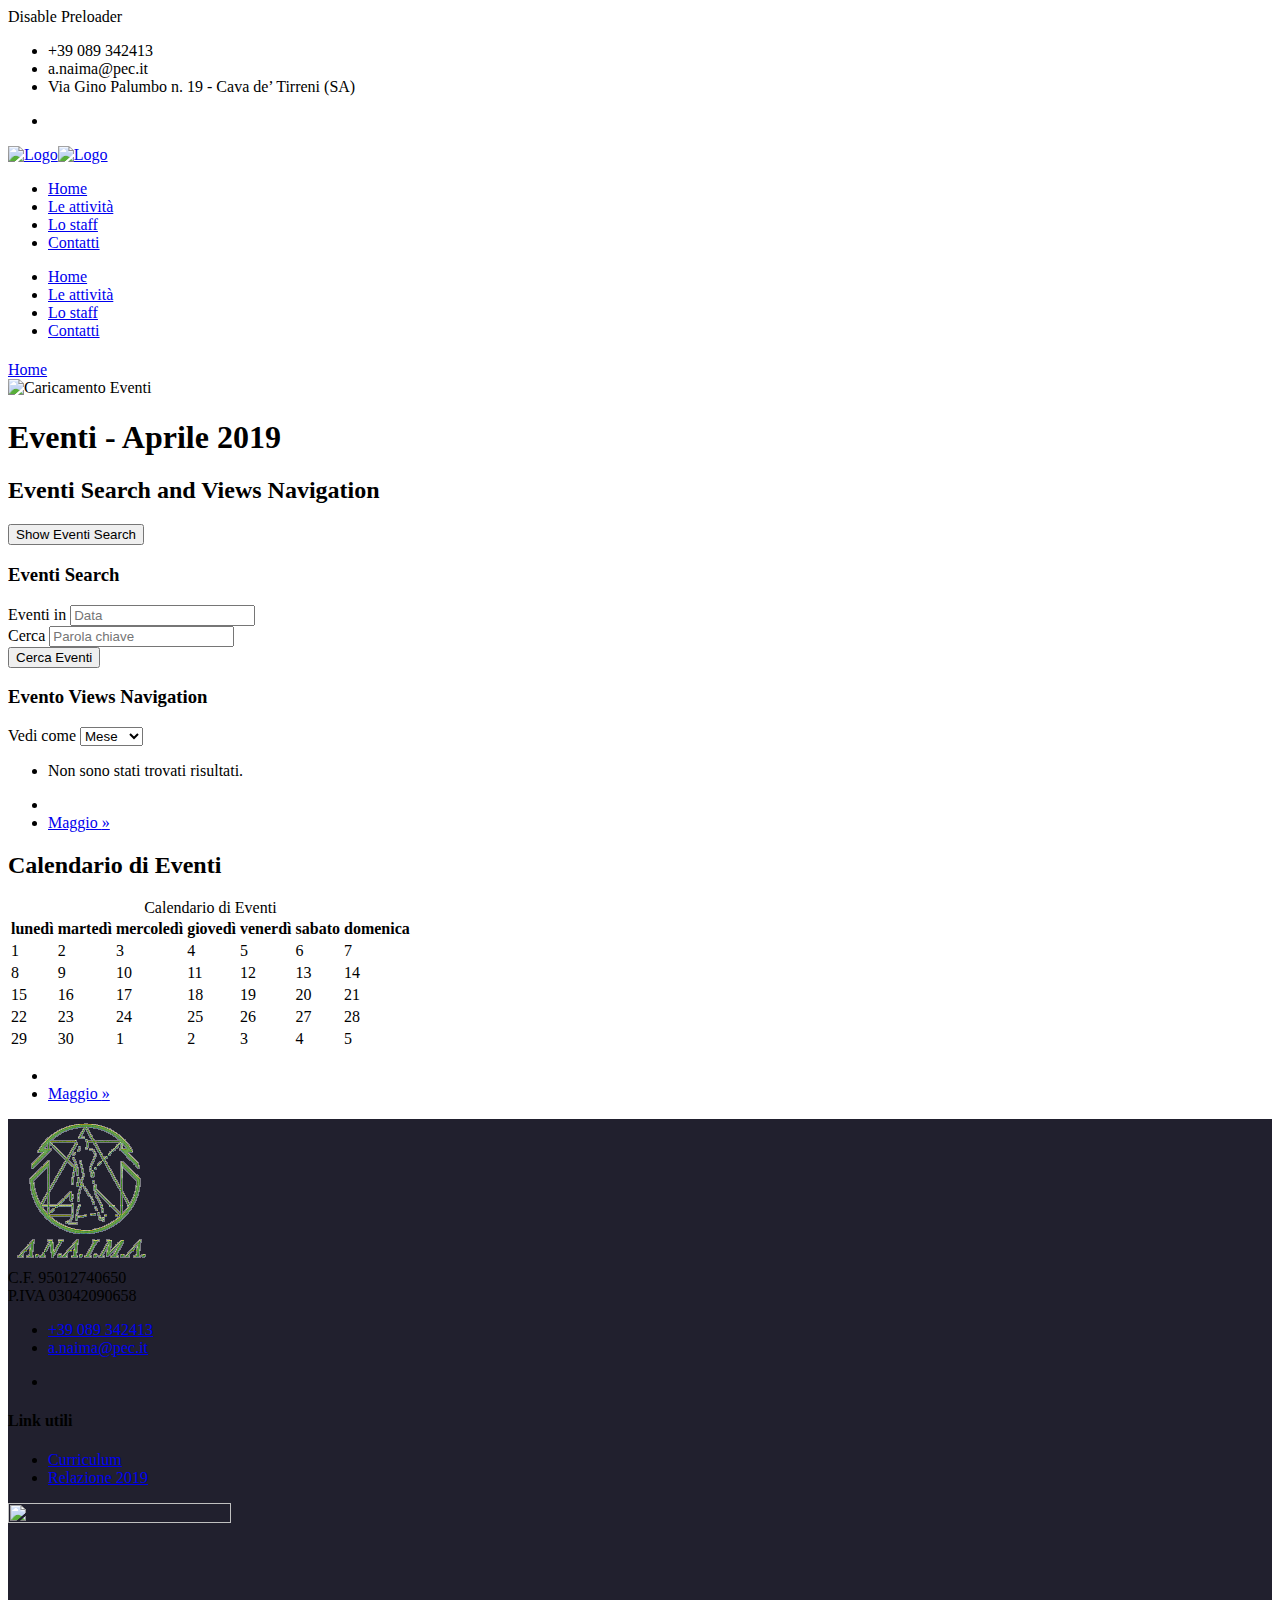
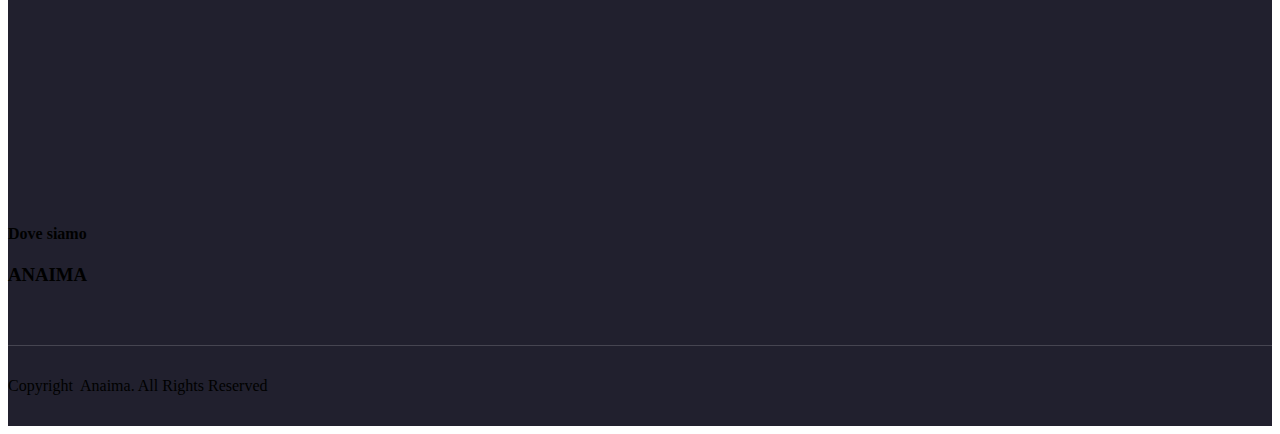
==== commit 6d98b49b: "updated website" ====
--- a/events/index.html
+++ b/events/index.html
@@ -787,7 +787,7 @@
 		<div class="wpb_wrapper">
 			
 			<div id="tm_widget_contact_info-1" class=" split-nav-menu clearfix widget widget-contact-info clearfix"><div class="tm-widget tm-widget-contact-info contact-info contact-info-style1 mb-0 contact-icon-theme-colored1">
-		<div class="thumb"><img alt="Logo" src="http://127.0.0.1/wp-content/uploads/2018/04/logo-alpha.png"></div>
+		<div class="thumb"><img alt="Logo" src="/wp-content/uploads/2018/04/logo-alpha.png"></div>
 	
 		<div class="description">C.F. 95012740650
 <br>
@@ -814,8 +814,8 @@
 </div></div></div><div class="wpb_column vc_column_container vc_col-sm-6 vc_col-md-3"><div class="vc_column-inner"><div class="wpb_wrapper"><div class="wpb_widgetised_column wpb_content_element">
 		<div class="wpb_wrapper">
 			
-			<div id="nav_menu-1" class=" split-nav-menu clearfix widget widget_nav_menu"><h4 class="widget-title  line-bottom-theme-colored1">Link utili</h4><div class="menu-footer-useful-links-container"><ul id="menu-footer-useful-links" class="menu"><li id="menu-item-2466" class="menu-item menu-item-type-custom menu-item-object-custom menu-item-2466"><a href="http://127.0.0.1/wp-content/uploads/2018/04/CURRICULUM-Copia-1.pdf">Curriculum</a></li>
-<li id="menu-item-2467" class="menu-item menu-item-type-custom menu-item-object-custom menu-item-2467"><a href="http://127.0.0.1/wp-content/uploads/2018/04/RELAZIONE-2019-1.pdf">Relazione 2019</a></li>
+			<div id="nav_menu-1" class=" split-nav-menu clearfix widget widget_nav_menu"><h4 class="widget-title  line-bottom-theme-colored1">Link utili</h4><div class="menu-footer-useful-links-container"><ul id="menu-footer-useful-links" class="menu"><li id="menu-item-2466" class="menu-item menu-item-type-custom menu-item-object-custom menu-item-2466"><a href="/wp-content/uploads/2018/04/CURRICULUM-Copia-1.pdf">Curriculum</a></li>
+<li id="menu-item-2467" class="menu-item menu-item-type-custom menu-item-object-custom menu-item-2467"><a href="/wp-content/uploads/2018/04/RELAZIONE-2019-1.pdf">Relazione 2019</a></li>
 </ul></div></div>
 		</div>
 	</div>
@@ -829,9 +829,9 @@
 		<div class="wpb_wrapper">
 			
 			<div id="tm_widget_google_map-2" class="widget widget-gallery-images clearfix"><h4 class="widget-title  line-bottom-theme-colored1">Dove siamo</h4>
-<div data-popupstring-id="#popupstring-8319" class="tm-widget tm-widget-google-map map-canvas autoload-map" data-mapstyle="default" data-tm-height="300" data-latlng="40.7087936,14.7040284" data-title="ANAIMA" data-zoom="14" data-marker="http://anaima.it/wp-content/themes/consulenza-wp/assets/images/map-marker1.png">
+<div data-popupstring-id="#popupstring-1448" class="tm-widget tm-widget-google-map map-canvas autoload-map" data-mapstyle="default" data-tm-height="300" data-latlng="40.7087936,14.7040284" data-title="ANAIMA" data-zoom="14" data-marker="http://anaima.it/wp-content/themes/consulenza-wp/assets/images/map-marker1.png">
 </div>
-<div class="map-popupstring d-none" id="popupstring-8319">
+<div class="map-popupstring d-none" id="popupstring-1448">
   <div class="text-center">
 	<h3>ANAIMA</h3>
 	<p></p>
